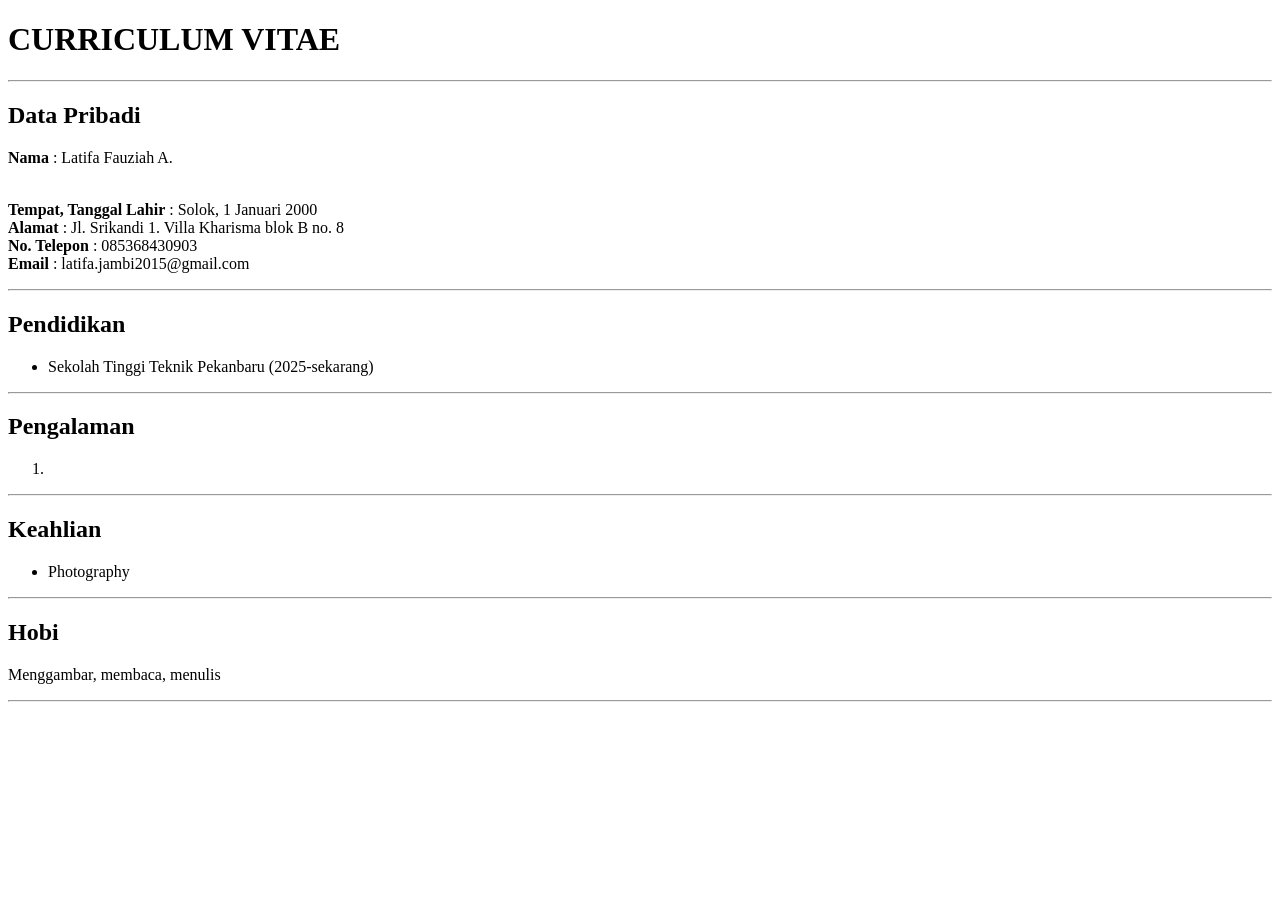
==== cv.html @ bac8e06a "13/3/2026" ====
<!doctype html>
<html lang="id">
    <head>
        <meta charset="UTF-8" />
        <title>Curriculum Vitae</title>
        </head>
        <body>
        <h1>CURRICULUM VITAE</h1>
        <hr />
        <h2>Data Pribadi</h2>
        <p>
            <strong>Nama</strong> : Latifa Fauziah A.</p><br />
            <strong>Tempat, Tanggal Lahir</strong> : Solok, 1 Januari 2000<br />
            <strong>Alamat</strong> : Jl. Srikandi 1. Villa Kharisma blok B no. 8<br />
            <strong> No. Telepon</strong> : 085368430903<br />
            <strong>Email</strong> : latifa.jambi2015@gmail.com
        </p>
        <hr />
        <h2>Pendidikan</h2>
        <ul>
                <li>Sekolah Tinggi Teknik Pekanbaru (2025-sekarang)</li>
        </ul>
        <hr />
        <h2>Pengalaman</h2>
        <ol>
                <li></li>
        </ol>
        <hr />
        <h2>Keahlian</h2>
        <ul>
            <li>Photography</li>
        </ul>
        <hr />
        <h2>Hobi</h2>
        <p>Menggambar, membaca, menulis</p>
        <hr />
        </body>
        </html>
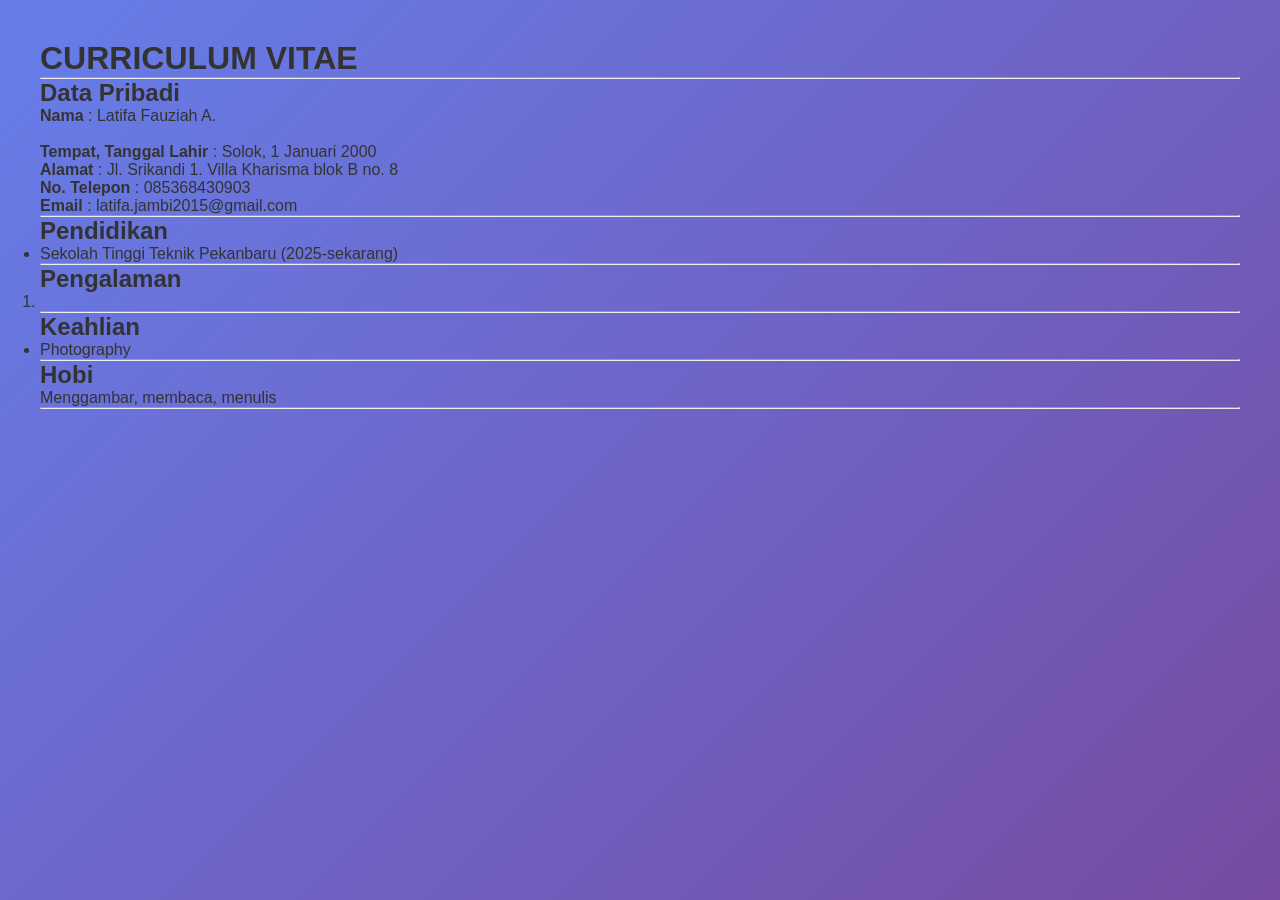
==== commit 833e7bc0: "16/3/2026" ====
--- a/cv.html
+++ b/cv.html
@@ -3,6 +3,7 @@
     <head>
         <meta charset="UTF-8" />
         <title>Curriculum Vitae</title>
+        <link rel="stylesheet" type="text/css" href="cv_saya.css"/>
         </head>
         <body>
         <h1>CURRICULUM VITAE</h1>
--- a/cv_saya.css
+++ b/cv_saya.css
@@ -0,0 +1,138 @@
+/* Reset dasar */
+* {
+    margin: 0;
+    padding: 0;
+    box-sizing: border-box;
+}
+
+/* Body */
+body {
+    font-family: "Segoe UI", Tahoma, sans-serif;
+    background: linear-gradient(135deg, #667eea, #764ba2);
+    min-height: 100vh;
+    padding: 40px;
+    color: #333;
+}
+
+.container {
+    max-width: 900px;
+    margin: auto;
+}
+
+.title {
+    text-align: center;
+    color: #fff;
+    margin-bottom: 30px;
+    font-size: 36px;
+    letter-spacing: 2px;
+    animation: drop 1s ease-out;
+}
+
+.card {
+    background: #fff;
+    padding: 25px;
+    margin-bottom: 25px;
+    border-radius: 12px;
+    box-shadow: 0 10px 25px rgba(0,0,0.15);
+    transition: 
+        transform 0.4s ease,
+        box-shadow 0.4s ease;
+}
+
+.card:hover {
+    transform: translateY(-8px)scale(1.02);
+    box-shadow: 0 20px 35px rgba(0,0,0.25);
+}
+
+.card h2 {
+    margin-bottom: 15px;
+    color: #5a4fcf;
+    border-left: 5px solid #5a4fcf;
+    padding-left: 10px;
+}
+
+.list li {
+    margin-left: 20px;
+    margin-bottom: 8px;
+}
+
+.skills {
+    display: grid;
+    grid-template-columns: repeat(auto-fit,minmax(200px, 1fr));
+    gap: 10px;
+    list-style: none;
+}
+
+.skills li {
+    background: #f2f2ff;
+    padding: 10px;
+    border-radius: 8px;
+    text-align: center;
+    transition:
+        background 0.3s ease,
+        transform 0.3s ease;
+}
+
+.skills li:hover {
+    background: #5a4fcf;
+    color: #fff;
+    transform: scale(1.05);
+}
+
+/* Animations */
+.fade-in {
+    animation: fadeIn 1.2s ease forwards;
+}
+
+.slide-in {
+    animation: slideIn 1.2s ease forwards;
+}
+
+.zooom-in {
+    animation: zoomIn 1.2s ease forwards;
+}
+
+/* Keyframes */
+@keyframes fadeIn {
+    from {
+        opacity: 0;
+        transform: translateX(20px);
+    }
+    to {
+        opacity: 1;
+        transform: translateY(0);
+    }
+}
+
+@keyframes slideIn {
+    from {
+        opacity: 0;
+        transform: translateX(-40px);
+    }
+    to {
+        opacity: 1;
+        transform: translateX(0);
+    }
+}
+
+@keyframes zoomIn {
+    from {
+        opacity: 0;
+        transform: scale(0.9);
+    }
+    to {
+        opacity: 1;
+        transform: scale(1);
+    }
+}
+
+@keyframes drop {
+    from {
+        opacity: 0;
+        transform: translateY(-40px);
+    }
+    to {
+        opacity: 1;
+        transform: translateY(0);
+    }
+}
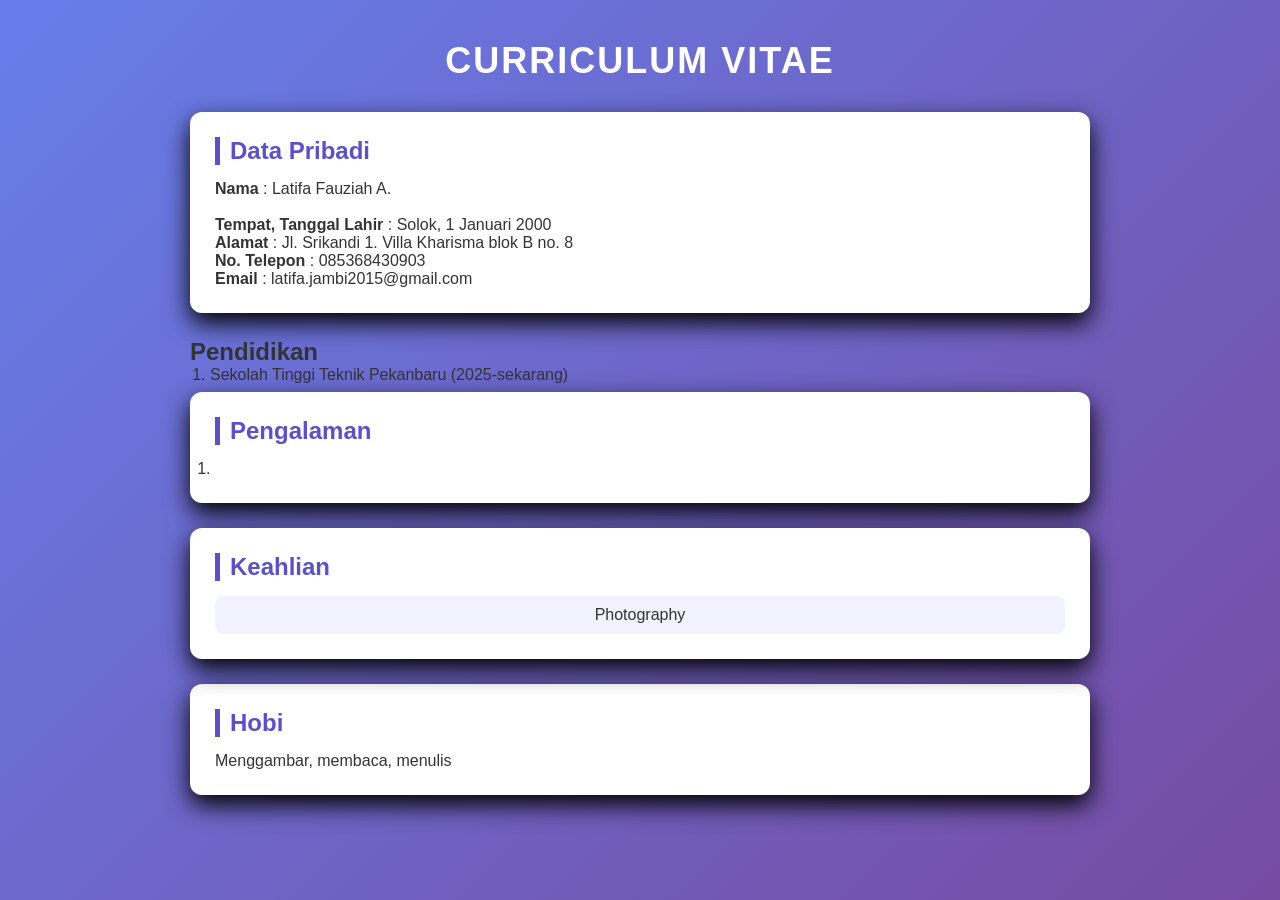
==== commit 5e8b086b: "16/3/2026" ====
--- a/cv.html
+++ b/cv.html
@@ -6,8 +6,9 @@
         <link rel="stylesheet" type="text/css" href="cv_saya.css"/>
         </head>
         <body>
-        <h1>CURRICULUM VITAE</h1>
-        <hr />
+            <div class="container">
+        <h1 class="title">CURRICULUM VITAE</h1>
+        <section class="card fade-in">      
         <h2>Data Pribadi</h2>
         <p>
             <strong>Nama</strong> : Latifa Fauziah A.</p><br />
@@ -16,24 +17,33 @@
             <strong> No. Telepon</strong> : 085368430903<br />
             <strong>Email</strong> : latifa.jambi2015@gmail.com
         </p>
-        <hr />
+        </section>
+
+        <section class="class slide-in">
         <h2>Pendidikan</h2>
-        <ul>
+        <ol class="list">
                 <li>Sekolah Tinggi Teknik Pekanbaru (2025-sekarang)</li>
-        </ul>
-        <hr />
+        </ol>
+        </section>
+
+        <section class="card fade-in">
         <h2>Pengalaman</h2>
         <ol>
                 <li></li>
         </ol>
-        <hr />
+        </section>
+
+        <section class="card fade-in">
         <h2>Keahlian</h2>
-        <ul>
+        <ul class="skills">
             <li>Photography</li>
         </ul>
-        <hr />
+        </section>
+
+        <section class="card zoom-in">
         <h2>Hobi</h2>
         <p>Menggambar, membaca, menulis</p>
-        <hr />
+        </section>
+        </div>
         </body>
         </html>
